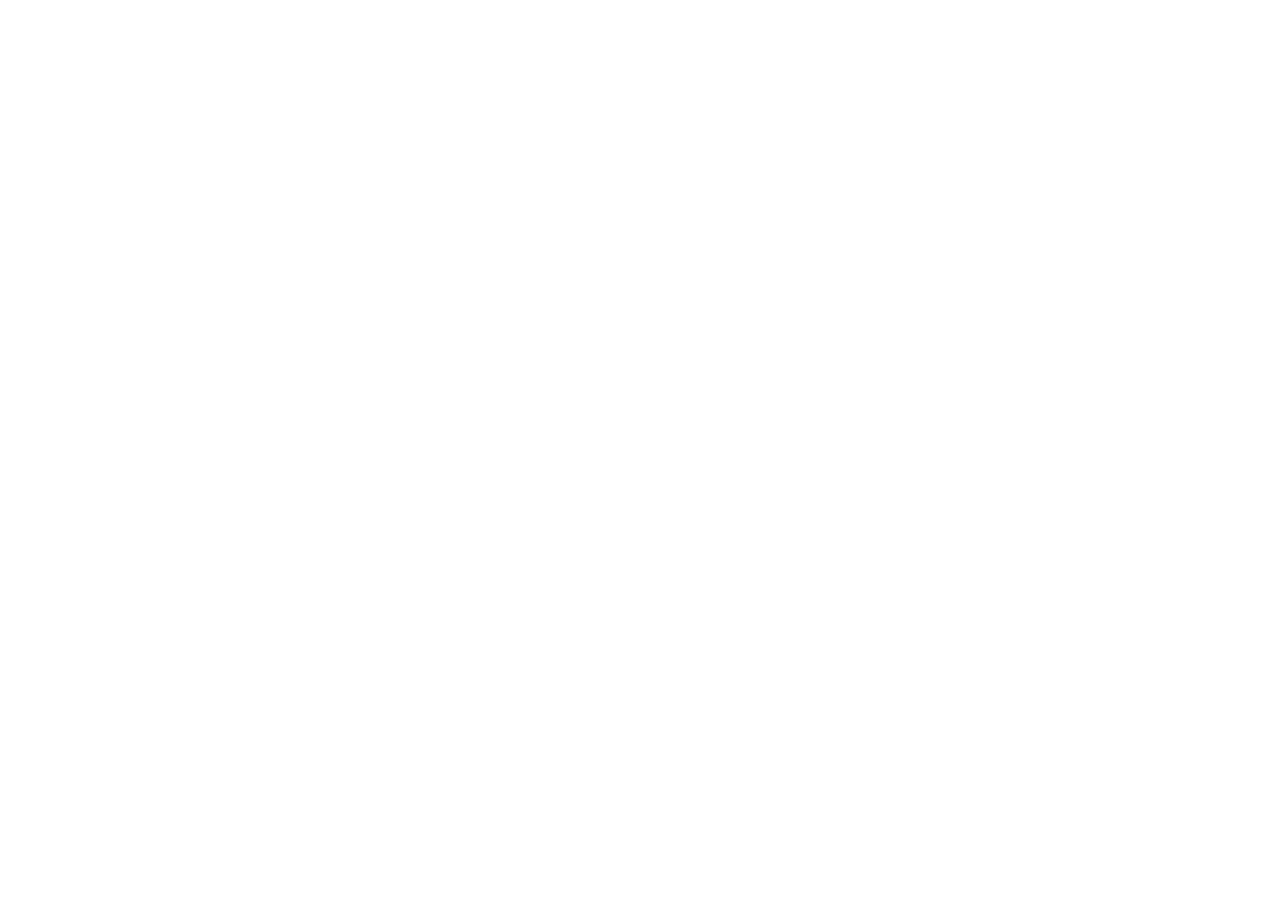
==== index.html @ 0a917a47 "initial framework commit" ====
<!DOCTYPE html>
<html lang="en">
<head>
    <meta charset="UTF-8">
    <meta name="viewport" content="width=device-width, initial-scale=1.0">
    <title>Document</title>
</head>
<body>
    
</body>
</html>
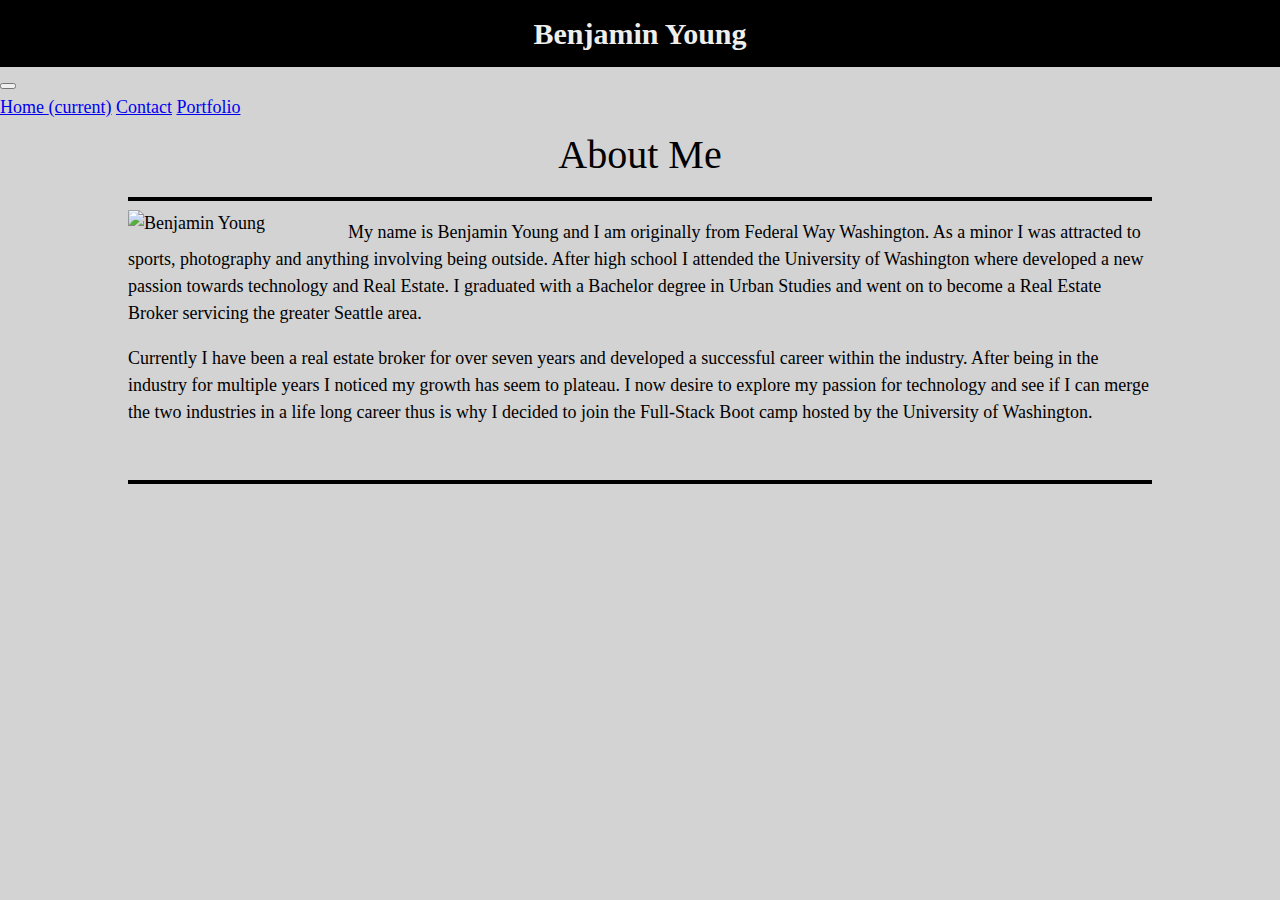
==== commit 2912345a: "Add existing file" ====
--- a/index.html
+++ b/index.html
@@ -1,11 +1,57 @@
 <!DOCTYPE html>
-<html lang="en">
-<head>
-    <meta charset="UTF-8">
-    <meta name="viewport" content="width=device-width, initial-scale=1.0">
-    <title>Document</title>
-</head>
-<body>
+<html lang="en-us">
+  <head>
     
-</body>
+    <title>Index</title>
+       <!--Style Sheeets -->
+    <link rel="stylesheet" href="https://stackpath.bootstrapcdn.com/bootstrap/4.5.0/css/bootstrap.min.css" integrity="sha384-9aIt2nRpC12Uk9gS9baDl411NQApFmC26EwAOH8WgZl5MYYxFfc+NcPb1dKGj7Sk" crossorigin="anonymous">
+    <link href="assets/css/index.css" rel="stylesheet" type="text/css">
+
+  </head>
+  <body>
+       
+    <header>
+        <h1><strong>Benjamin Young</strong></h1>
+    </header>
+    
+    <!--Naviagation Bar -->
+    
+    <nav class="navbar navbar-expand-lg navbar-light bg-light">
+       
+        <button class="navbar-toggler" type="button" data-toggle="collapse" data-target="#navbarNavAltMarkup" aria-controls="navbarNavAltMarkup" aria-expanded="false" aria-label="Toggle navigation">
+          <span class="navbar-toggler-icon"></span>
+        </button>
+        <div class="collapse navbar-collapse" id="navbarNavAltMarkup">
+          <div class="navbar-nav">
+            <a class="nav-item nav-link active" href="file:///Users/benjamin/Desktop/uw-code-homework/responsive-portfolio/index.html">Home <span class="sr-only">(current)</span></a>
+            <a class="nav-item nav-link" href="file:///Users/benjamin/Desktop/uw-code-homework/responsive-portfolio/contact.html">Contact</a>
+            <a class="nav-item nav-link" href="file:///Users/benjamin/Desktop/uw-code-homework/responsive-portfolio/portfolio.html">Portfolio</a>
+          </div>
+        </div>
+      </nav>
+
+    <div class="container">
+        <section id="about-me">
+            About Me
+        </section>
+
+        <section id="main-bio">
+
+         <hr style= "border:2px solid black;"/> 
+    
+            <img id="bio-image" src="assets/images/ben1.jpeg" alt="Benjamin Young">
+            <p> My name is Benjamin Young and I am originally from Federal Way Washington. As a minor I was attracted to sports, photography and anything involving being outside. After high school I attended the University of Washington where developed a new passion towards technology and Real Estate. I graduated with a Bachelor degree in Urban Studies and went on to become a Real Estate Broker servicing the greater Seattle area. </p>
+            <p>Currently I have been a real estate broker for over seven years and developed a successful career within the industry. After being in the industry for multiple years I noticed my growth has seem to plateau. I now desire to explore my passion for technology and see if I can merge the two industries in a life long career thus is why I decided to join the Full-Stack Boot camp hosted by the University of Washington. </p>
+             <br>
+            <hr style= "border:2px solid black;"/> 
+
+        </section>
+       
+      
+
+
+
+    </div>
+   
+  </body>
 </html>--- a/assets/css/index.css
+++ b/assets/css/index.css
@@ -0,0 +1,62 @@
+
+    
+body {
+  padding: 0;
+  margin: 0;
+  font-family: Georgia, "Times New Roman", Times, serif;
+  font-size: 18px;
+  line-height: 150%;
+  color: black;
+  background: lightgrey;
+}
+
+header {
+
+   background: black
+}
+
+h1 {
+  padding: 20px 0;
+  margin: 0;
+  margin-bottom: 0px;
+  font-size: 30px;
+  color: #eee;
+  text-align: center;
+}
+
+#bio-image {
+  width: 200px;
+  height: 400x;
+  margin-right: 20px;
+}
+
+#main-bio,
+#contact-info,
+#bio-image {
+  float: left;
+}
+
+#about-me {
+  font-size: 40px;
+  color: black;
+  text-align:center;
+  padding: 20px 0;
+  
+}
+
+.container {
+  width: 1024px;
+  margin: 0 auto;
+}
+
+
+#footer {
+  position: absolute;
+  bottom: 0;
+  width: 100%;
+  height: 2.5rem;
+  background: black;
+  color: white;
+  
+  /* Footer height */
+}
